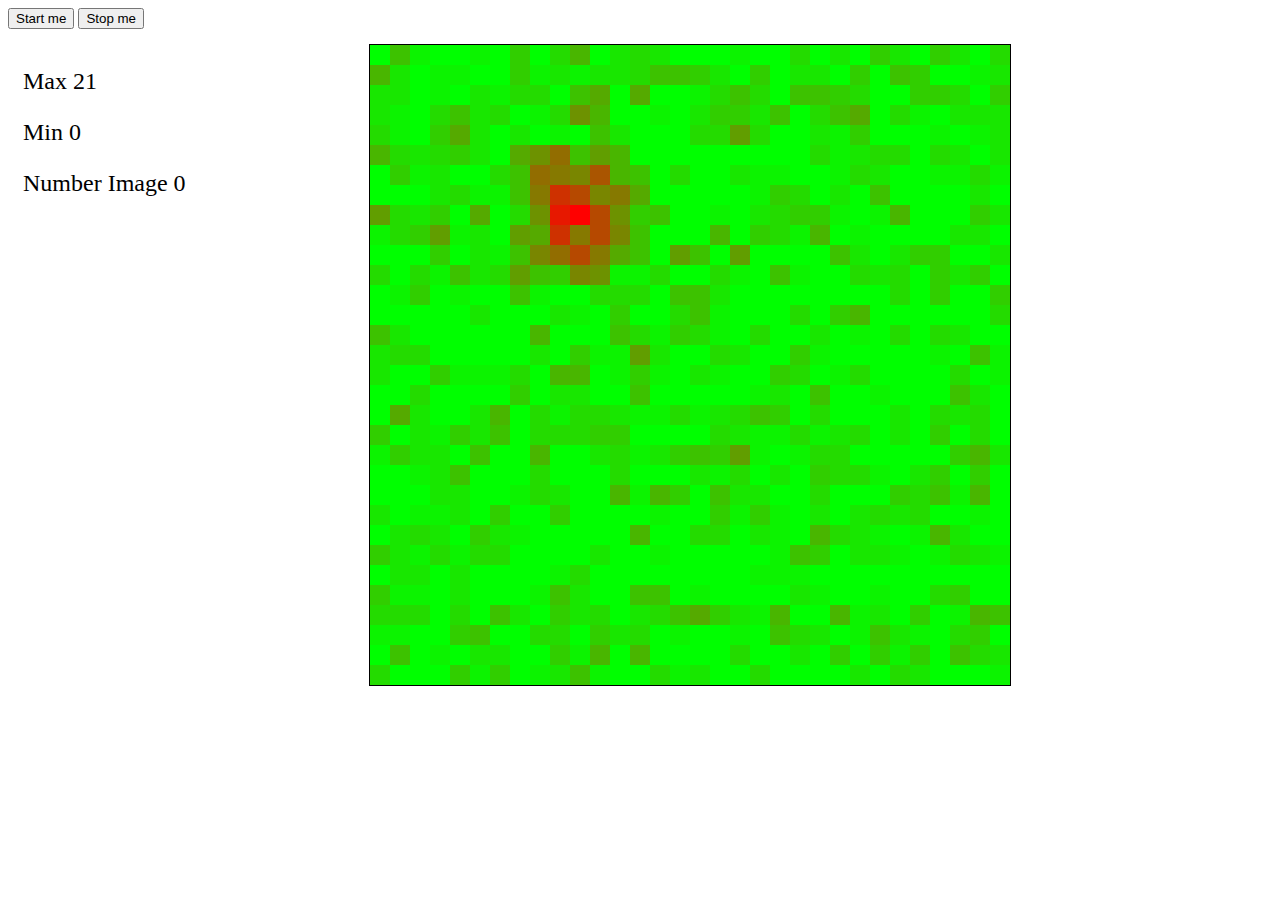
==== realtime-32x32.html @ ca4ac306 "Add viewer 32x32" ====
<!DOCTYPE html>
<html lang="en">

<head>
  <!-- Required meta tags -->
  <meta charset="utf-8">
  <meta name="viewport" content="width=device-width, initial-scale=1, shrink-to-fit=no">
  <title>Star Admin Free Bootstrap-4 Admin Dashboard Template</title>

  <script type="text/javascript" src="./js/jquery.min.js"></script>
  <script src="./js/mqttws31.js"></script>
  <script src="./js/mqttrealtime_32_32.js"></script>
  <style>
    .left {
      width: 25%;
      float: left;
      padding: 15px;
    }
    .right {
      width: 70%;
      float: left;
      padding: 15px;
    }
  </style>

</head>

<body>
	<button onclick="button_connect()"> Start me</button>
	<button onclick="button_stop()"> Stop me</button>
  <div>
	  <div class="left">
      <p id ="max_value" style="font-size:1.5em"></p>
      <p id ="min_value" style="font-size:1.5em"></p>
      <p id ="id_image" style="font-size:1.5em">Number Image 0</p>
 
    </div>
    <div class="right">
      <canvas id="stream32_32" width="640" height="640" style="border:1px solid"></canvas>
    </div>
</body>

</html>
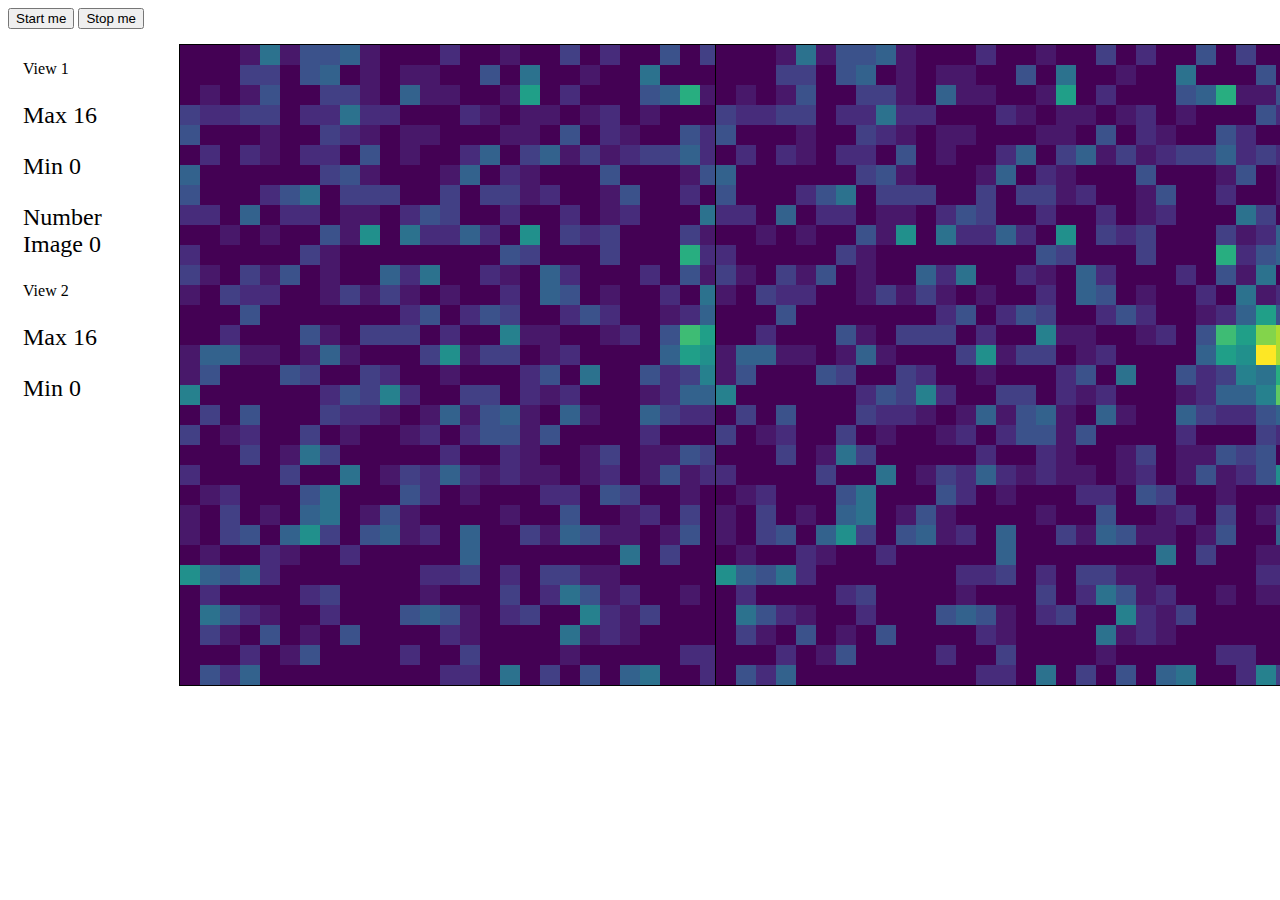
==== commit af62809f: "Add 2nd viewer" ====
--- a/realtime-32x32.html
+++ b/realtime-32x32.html
@@ -12,12 +12,12 @@
   <script src="./js/mqttrealtime_32_32.js"></script>
   <style>
     .left {
-      width: 25%;
+      width: 10%;
       float: left;
       padding: 15px;
     }
     .right {
-      width: 70%;
+      width: 40%;
       float: left;
       padding: 15px;
     }
@@ -30,14 +30,21 @@
 	<button onclick="button_stop()"> Stop me</button>
   <div>
 	  <div class="left">
+      <p>View 1</p>
       <p id ="max_value" style="font-size:1.5em"></p>
       <p id ="min_value" style="font-size:1.5em"></p>
       <p id ="id_image" style="font-size:1.5em">Number Image 0</p>
+      <p>View 2</p>
+      <p id ="max_value_2" style="font-size:1.5em"></p>
+      <p id ="min_value_2" style="font-size:1.5em"></p>
  
     </div>
     <div class="right">
       <canvas id="stream32_32" width="640" height="640" style="border:1px solid"></canvas>
     </div>
+    <div class="right">
+      <canvas id="stream32_32_2" width="640" height="640" style="border:1px solid"></canvas>
+    </div>
 </body>
 
 </html>